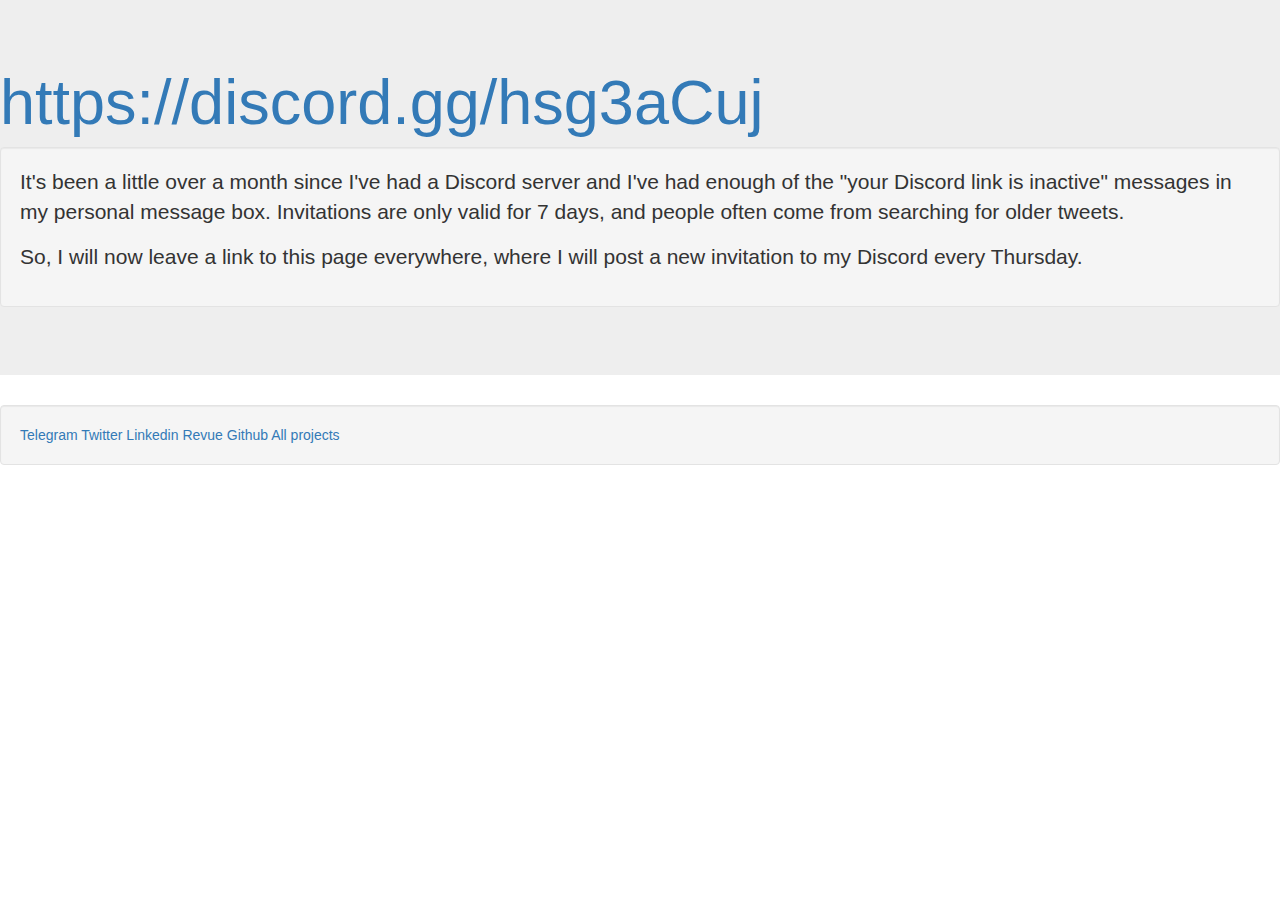
==== discordlink.html @ d0686664 "Create discordlink.html" ====
<!DOCTYPE html>
<html lang="en">
   <head>
      <title>Discord link</title>
      <script src="https://api-maps.yandex.ru/2.1/?lang=en-US&amp;apikey=dd2f32f4-ec03-4262-9a22-534440cf66bd" type="text/javascript"></script>
      <script src="script.js"></script>
      <meta charset="utf-8">
      <link rel="stylesheet" href="https://maxcdn.bootstrapcdn.com/bootstrap/3.4.1/css/bootstrap.min.css">
      <script src="https://ajax.googleapis.com/ajax/libs/jquery/3.5.1/jquery.min.js"></script>
      <script src="https://maxcdn.bootstrapcdn.com/bootstrap/3.4.1/js/bootstrap.min.js"></script>
      <link rel="stylesheet" href="style.css">
   </head>
   <body>

<div class="jumbotron">

   <h1><a href="https://discord.gg/hsg3aCuj">https://discord.gg/hsg3aCuj</a></h1>

   <div class="well">
      <p>It's been a little over a month since I've had a Discord server and I've had enough of the "your Discord link is inactive" messages in my personal message box. Invitations are only valid for 7 days, and people often come from searching for older tweets.</p>

<p>So, I will now leave a link to this page everywhere, where I will post a new invitation to my Discord every Thursday.</p>
   </div>
</div>

<div class="well">
         <a href="https://t.me/cybdetective" class="telegram-follow-button">Telegram</a><script async src="https://platform.twitter.com/widgets.js" charset="utf-8"></script>
         <a href="https://twitter.com/cyb_detective?ref_src=twsrc%5Etfw" class="twitter-follow-button-2">Twitter</a>
        <a href="https://linkedin.com/in/cyber-detective-a12a31b7/" class="linkedin-follow-button">Linkedin</a>
        <a href="https://www.getrevue.co/profile/cyb_detective" class="revue-follow-button">Revue</a>
        <a href="https://github.com/cipher387" class="github-follow-button">Github</a>
         <a href="https://cipher387.github.io" class="mainsite-button">All projects</a>
      </div>

  </body>
</html>
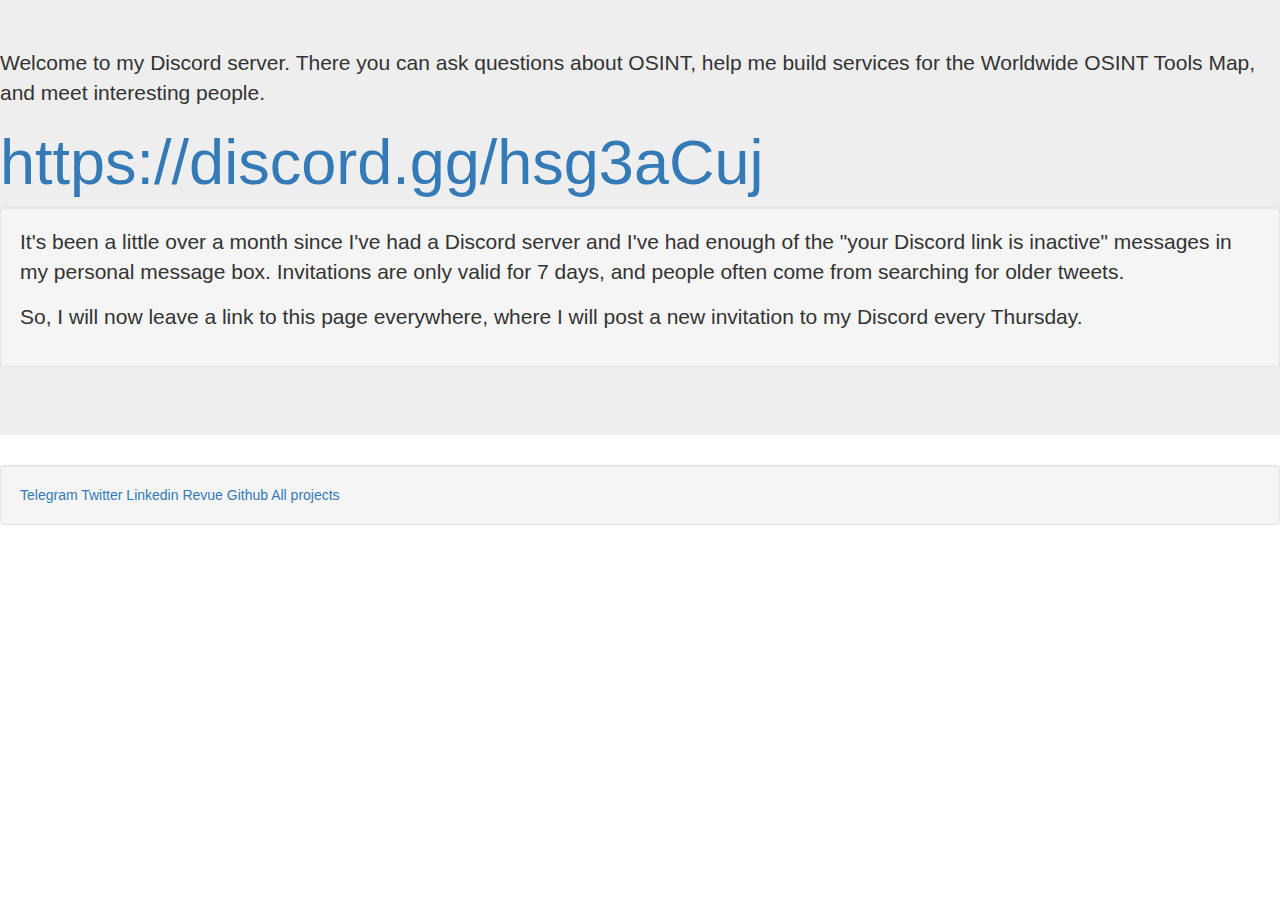
==== commit c1f6394d: "Update discordlink.html" ====
--- a/discordlink.html
+++ b/discordlink.html
@@ -13,6 +13,8 @@
    <body>
 
 <div class="jumbotron">
+   
+   <p>Welcome to my Discord server. There you can ask questions about OSINT, help me build services for the Worldwide OSINT Tools Map, and meet interesting people. </p>
 
    <h1><a href="https://discord.gg/hsg3aCuj">https://discord.gg/hsg3aCuj</a></h1>
 
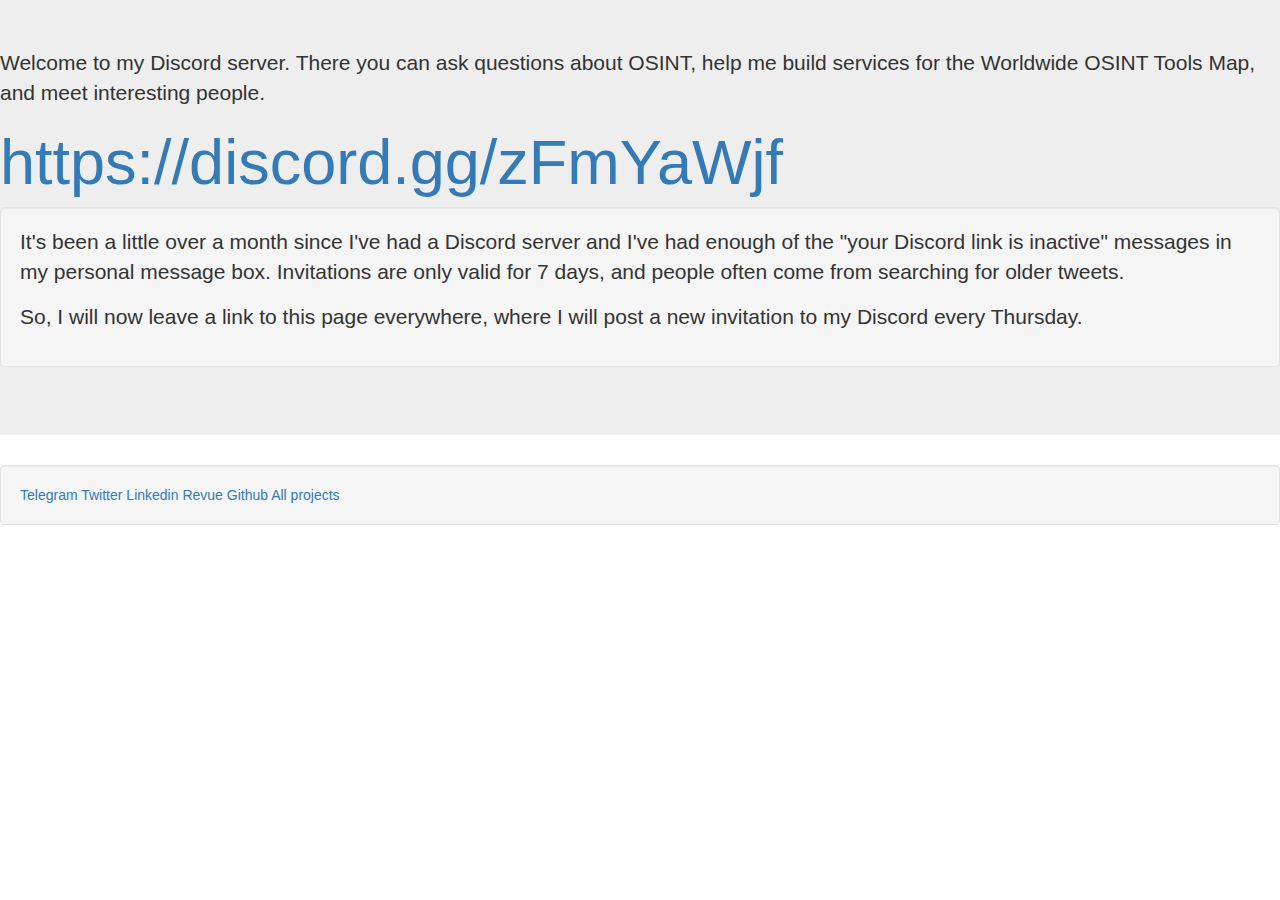
==== commit 3106342c: "Update discordlink.html" ====
--- a/discordlink.html
+++ b/discordlink.html
@@ -16,7 +16,7 @@
    
    <p>Welcome to my Discord server. There you can ask questions about OSINT, help me build services for the Worldwide OSINT Tools Map, and meet interesting people. </p>
 
-   <h1><a href="https://discord.gg/hsg3aCuj">https://discord.gg/hsg3aCuj</a></h1>
+   <h1><a href="https://discord.gg/zFmYaWjf">https://discord.gg/zFmYaWjf</a></h1>
 
    <div class="well">
       <p>It's been a little over a month since I've had a Discord server and I've had enough of the "your Discord link is inactive" messages in my personal message box. Invitations are only valid for 7 days, and people often come from searching for older tweets.</p>
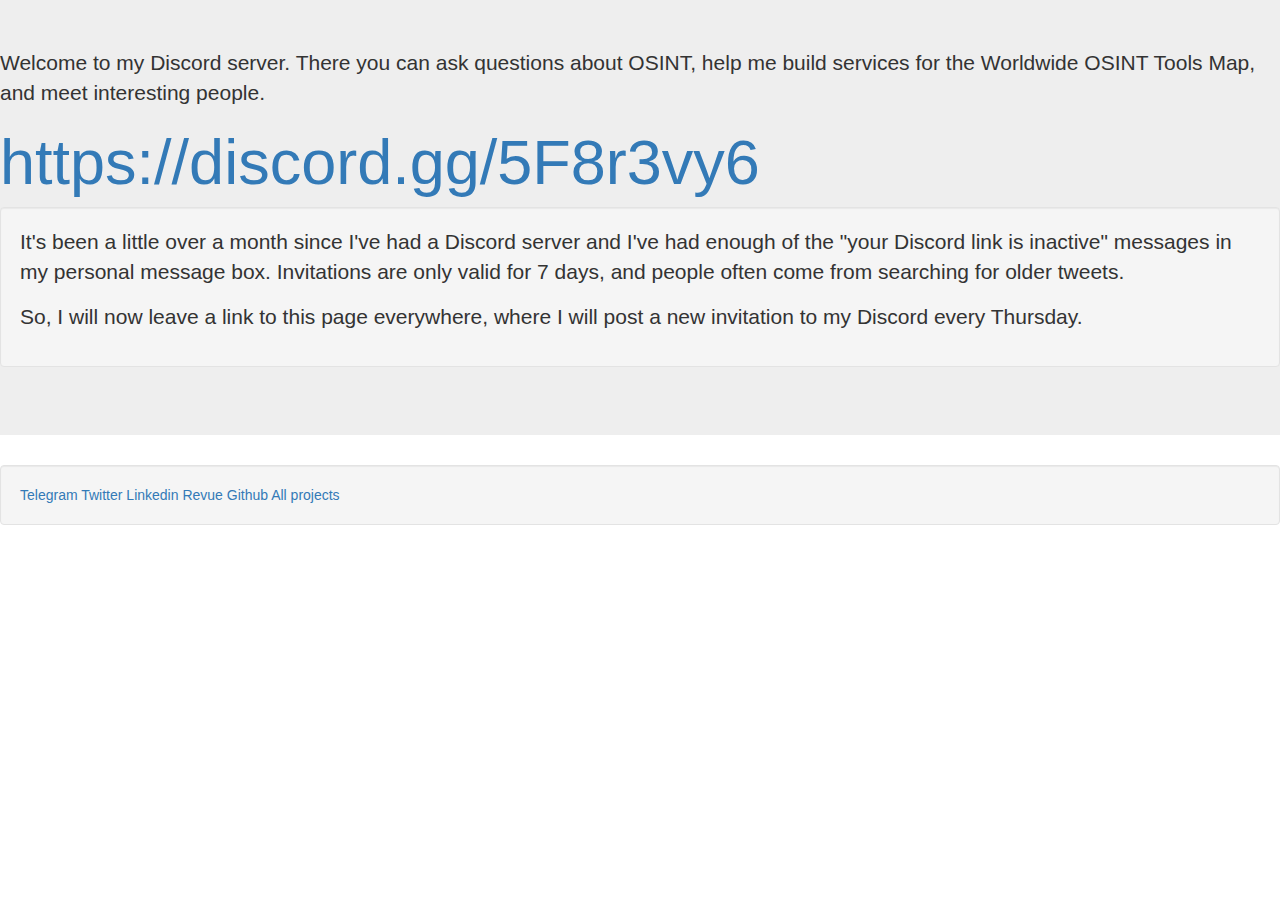
==== commit b6175580: "Update discordlink.html" ====
--- a/discordlink.html
+++ b/discordlink.html
@@ -16,7 +16,7 @@
    
    <p>Welcome to my Discord server. There you can ask questions about OSINT, help me build services for the Worldwide OSINT Tools Map, and meet interesting people. </p>
 
-   <h1><a href="https://discord.gg/zFmYaWjf">https://discord.gg/zFmYaWjf</a></h1>
+   <h1><a href="https://discord.gg/5F8r3vy6">https://discord.gg/5F8r3vy6</a></h1>
 
    <div class="well">
       <p>It's been a little over a month since I've had a Discord server and I've had enough of the "your Discord link is inactive" messages in my personal message box. Invitations are only valid for 7 days, and people often come from searching for older tweets.</p>
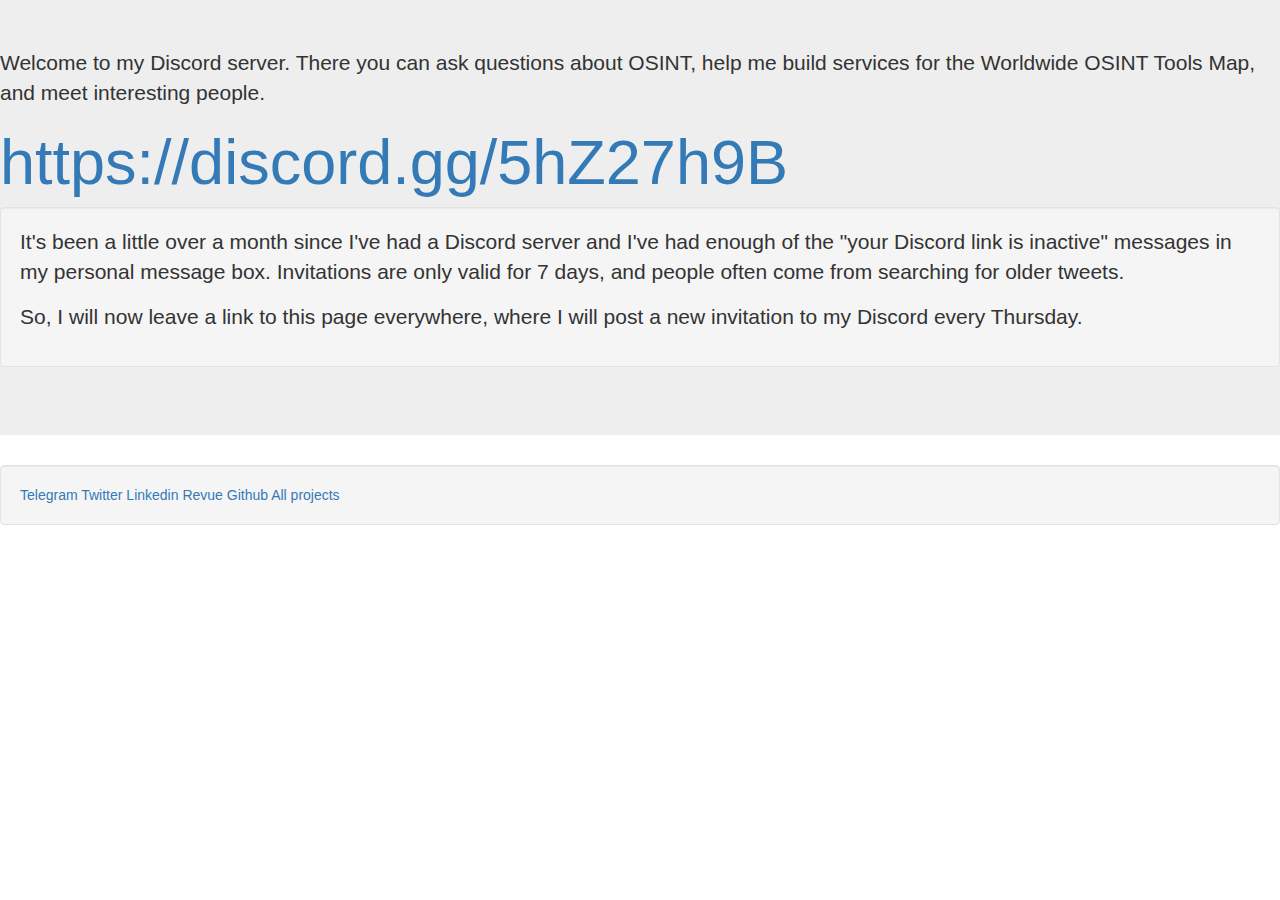
==== commit 2f8ac7db: "Update discordlink.html" ====
--- a/discordlink.html
+++ b/discordlink.html
@@ -16,7 +16,7 @@
    
    <p>Welcome to my Discord server. There you can ask questions about OSINT, help me build services for the Worldwide OSINT Tools Map, and meet interesting people. </p>
 
-   <h1><a href="https://discord.gg/5F8r3vy6">https://discord.gg/5F8r3vy6</a></h1>
+   <h1><a href="https://discord.gg/5hZ27h9B">https://discord.gg/5hZ27h9B</a></h1>
 
    <div class="well">
       <p>It's been a little over a month since I've had a Discord server and I've had enough of the "your Discord link is inactive" messages in my personal message box. Invitations are only valid for 7 days, and people often come from searching for older tweets.</p>
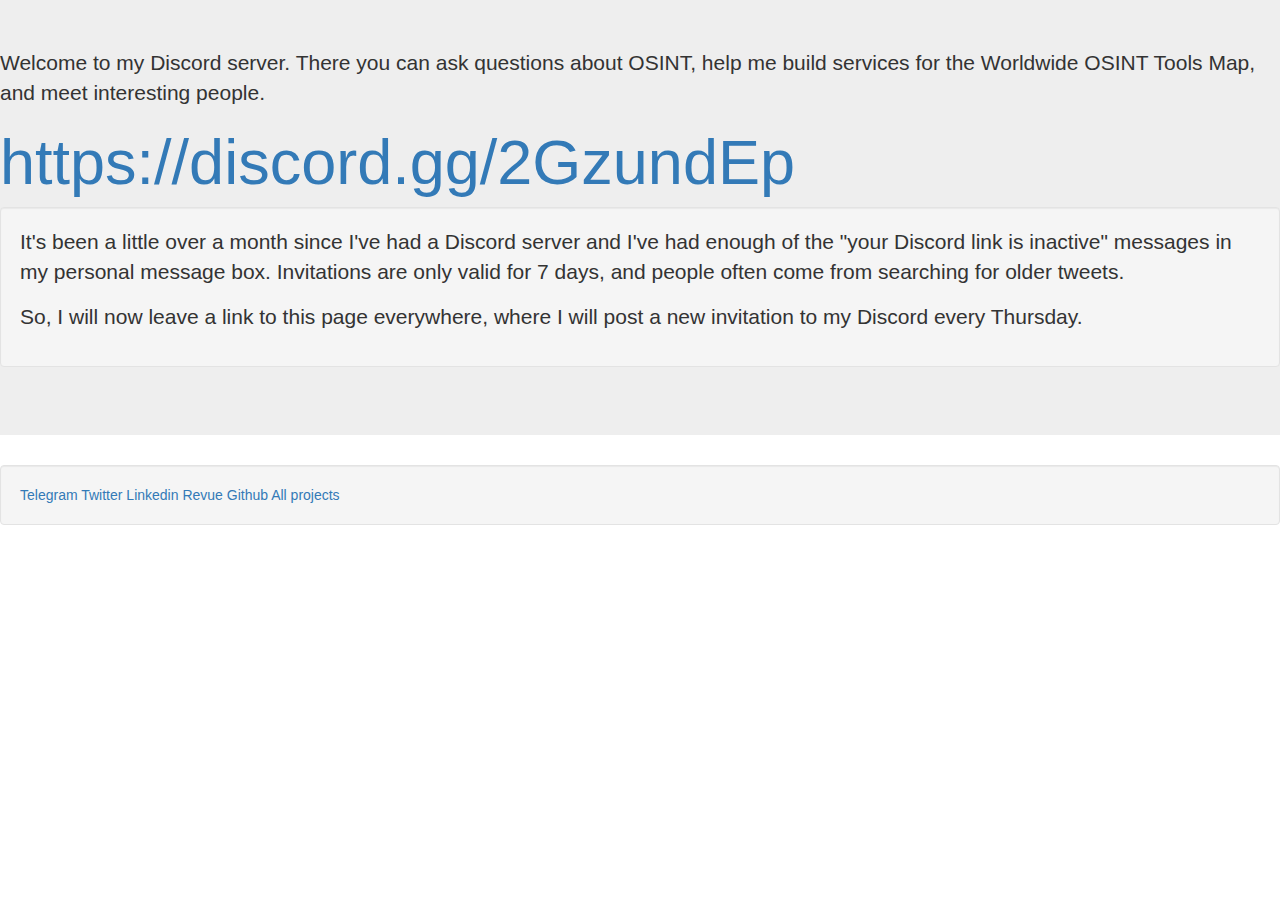
==== commit f29dc294: "Update discordlink.html" ====
--- a/discordlink.html
+++ b/discordlink.html
@@ -16,7 +16,7 @@
    
    <p>Welcome to my Discord server. There you can ask questions about OSINT, help me build services for the Worldwide OSINT Tools Map, and meet interesting people. </p>
 
-   <h1><a href="https://discord.gg/5hZ27h9B">https://discord.gg/5hZ27h9B</a></h1>
+   <h1><a href="https://discord.gg/2GzundEp">https://discord.gg/2GzundEp</a></h1>
 
    <div class="well">
       <p>It's been a little over a month since I've had a Discord server and I've had enough of the "your Discord link is inactive" messages in my personal message box. Invitations are only valid for 7 days, and people often come from searching for older tweets.</p>
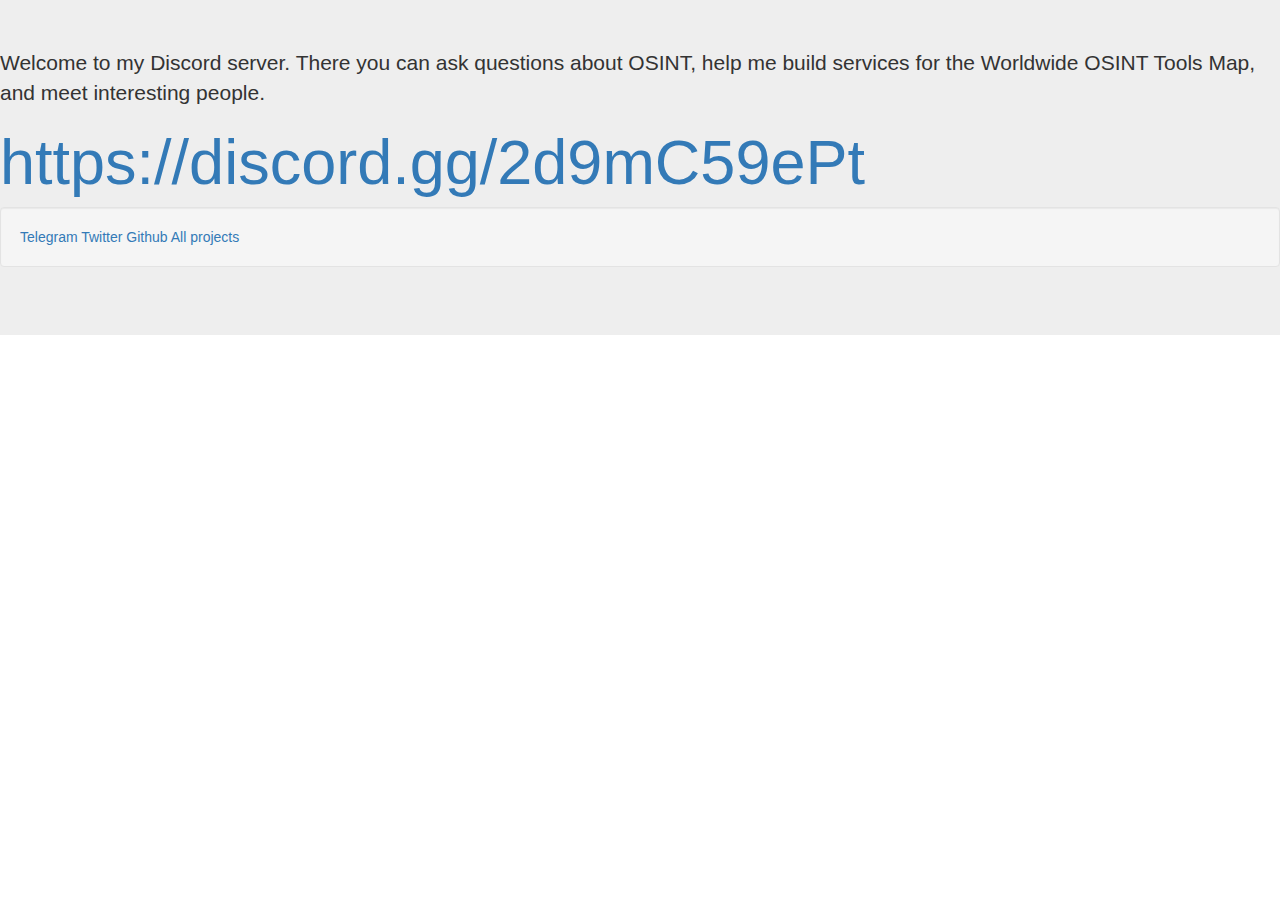
==== commit 3e923acf: "Update discordlink.html" ====
--- a/discordlink.html
+++ b/discordlink.html
@@ -16,20 +16,11 @@
    
    <p>Welcome to my Discord server. There you can ask questions about OSINT, help me build services for the Worldwide OSINT Tools Map, and meet interesting people. </p>
 
-   <h1><a href="https://discord.gg/2GzundEp">https://discord.gg/2GzundEp</a></h1>
-
-   <div class="well">
-      <p>It's been a little over a month since I've had a Discord server and I've had enough of the "your Discord link is inactive" messages in my personal message box. Invitations are only valid for 7 days, and people often come from searching for older tweets.</p>
-
-<p>So, I will now leave a link to this page everywhere, where I will post a new invitation to my Discord every Thursday.</p>
-   </div>
-</div>
+   <h1><a href="https://discord.gg/2GzundEp">https://discord.gg/2d9mC59ePt</a></h1>
 
 <div class="well">
          <a href="https://t.me/cybdetective" class="telegram-follow-button">Telegram</a><script async src="https://platform.twitter.com/widgets.js" charset="utf-8"></script>
          <a href="https://twitter.com/cyb_detective?ref_src=twsrc%5Etfw" class="twitter-follow-button-2">Twitter</a>
-        <a href="https://linkedin.com/in/cyber-detective-a12a31b7/" class="linkedin-follow-button">Linkedin</a>
-        <a href="https://www.getrevue.co/profile/cyb_detective" class="revue-follow-button">Revue</a>
         <a href="https://github.com/cipher387" class="github-follow-button">Github</a>
          <a href="https://cipher387.github.io" class="mainsite-button">All projects</a>
       </div>
